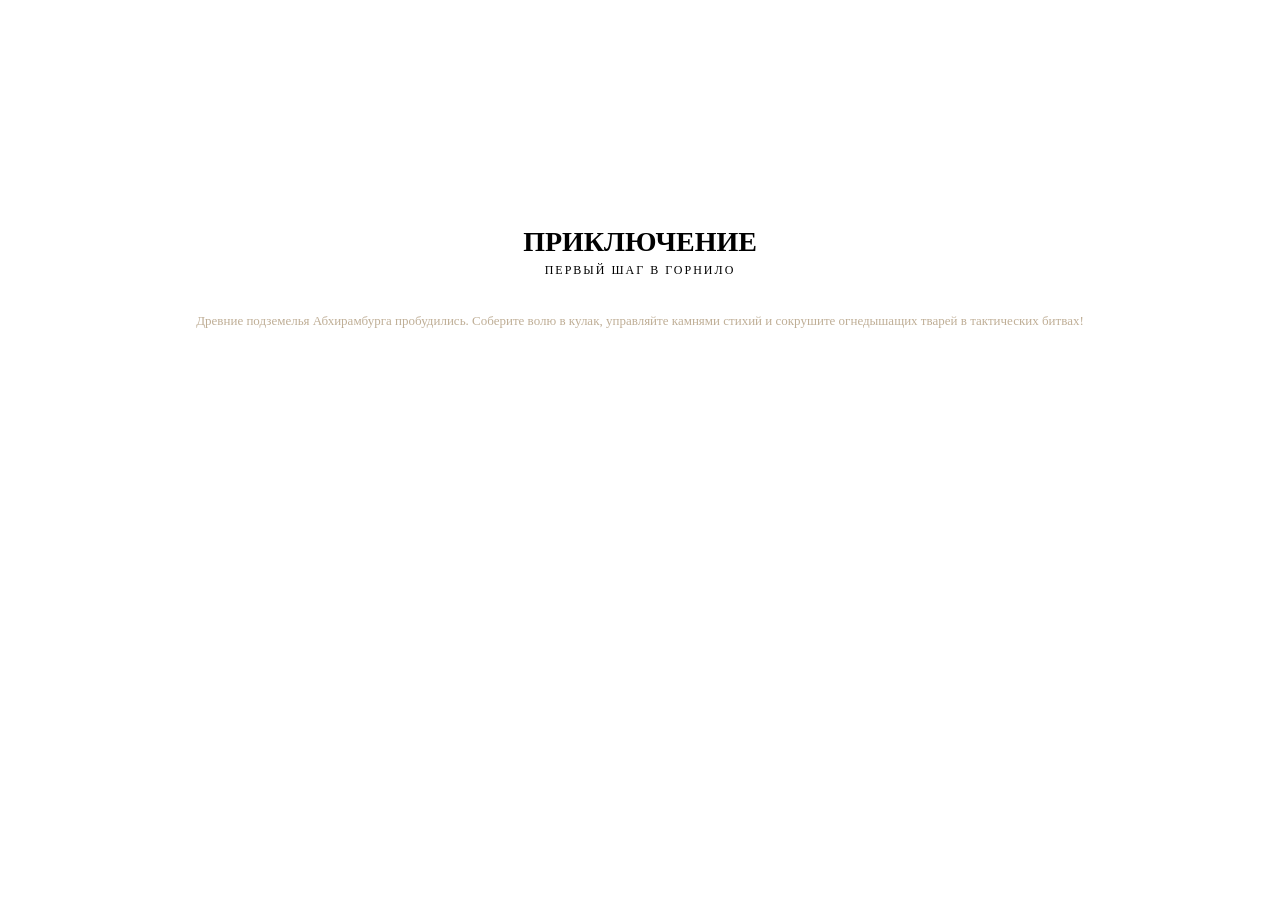
==== gate.html @ 7bd94478 "Create gate.html" ====
<!DOCTYPE html>
<html lang="ru">
<head>
    <meta charset="UTF-8">
    <meta name="viewport" content="width=device-width, maximum-scale=1.0, user-scalable=no">
    <title>КХАМАЧ — Чертоги Испытаний</title>
    <link rel="stylesheet" href="styles.css">
    <style>
        .onboarding-loader-overlay {
            display: none; position: fixed; top: 0; left: 0; width: 100vw; height: 100vh;
            background: rgba(5, 4, 3, 0.65) !important; z-index: 30000; align-items: center; justify-content: center; flex-direction: column;
            backdrop-filter: blur(2px);
        }
        .loader-hourglass { font-size: 64px; animation: spinHourglass 1.8s ease-in-out infinite; line-height: 1; margin-bottom: 15px; filter: drop-shadow(0 0 15px #e6c280); }
        .loader-text { font-size: 13px; color: #cdb38c; letter-spacing: 2px; text-transform: uppercase; font-weight: bold; text-shadow: 1px 1px 2px #000; }
        @keyframes spinHourglass { 0% { transform: rotate(0deg); } 45% { transform: rotate(180deg); } 50% { transform: rotate(180deg); } 95% { transform: rotate(360deg); } 100% { transform: rotate(360deg); } }
    </style>
</head>
<body>
    <canvas id="bg-canvas"></canvas>
    
    <div id="onboarding-loading-screen" class="onboarding-loader-overlay">
        <div class="loader-hourglass">⏳</div>
        <div class="loader-text">Магия Кхамача призывается...</div>
    </div>

    <div id="game-interface">
        <div id="onboarding-gothic-window" class="game-window" style="display: flex; flex-direction: column; align-items: center; justify-content: center; min-height: 380px; box-sizing: border-box;">
            <h1 id="onboarding-title" style="font-size: 28px; margin-bottom: 5px;">ПРИКЛЮЧЕНИЕ</h1>
            <span id="onboarding-subtitle" class="subtitle" style="margin-bottom: 20px; font-size: 12px; text-transform: uppercase; letter-spacing: 2px;">Первый шаг в Горнило</span>
            <p id="onboarding-description" style="font-size: 13px; line-height: 1.6; color: #bfae96; margin-bottom: 25px; padding: 0 10px;">
                Древние подземелья Абхирамбурга пробудились. Соберите волю в кулак, управляйте камнями стихий и сокрушите огнедышащих тварей в тактических битвах!
            </p>
            <div id="onboarding-buttons-zone" class="menu-emoji-grid" style="display: flex; justify-content: center; align-items: center; gap: 16px; min-height: 140px; width: 100%; box-sizing: border-box; padding: 0 20px;"></div>
        </div>
        
        <div id="dynamic-combat-screen"></div>
        <div id="squad-screen" class="game-window" style="display: none;"></div>
        <div id="squad-heroes-spec-screen" class="game-window" style="display: none; z-index: 100;"></div>
        <div id="missions-screen" class="game-window" style="display: none; z-index: 100; flex-direction: column;">
            <h2>Доска Поручений</h2>
            <span class="subtitle">Городские Контракты</span>
            <div id="missions-list-container" style="display: flex; flex-direction: column; gap: 8px; max-height: 55vh; overflow-y: auto; margin-bottom: 10px; width: 100%;"></div>
        </div>
        <div id="dragon-select-screen" class="game-window" style="display: none; z-index: 100;">
            <h2 id="adventure-screen-title">Выбор Рейда</h2>
            <span id="adventure-screen-subtitle" class="subtitle">Финальный шаг</span>
            <div id="dragon-levels-grid" style="display: flex; flex-direction: column; width: 100%; max-height: 50vh; overflow-y: auto; gap: 4px;"></div>
            <button id="from-select-to-menu-btn" class="menu-btn back-btn" style="width: 100%; display: none;">Назад</button>
        </div>
    </div>

    <script>
        window.GAME_VERSION = "ONBOARD_v1";

        function loadGameModulesAndExecute(modeType) {
            const spinner = document.getElementById('onboarding-loading-screen');
            if (spinner) spinner.style.display = 'flex';

            const enforceBuster = Date.now() + '_' + Math.floor(Math.random() * 999999);
            const scripts = [
                'background.js', 'audio-engine.js', 'match3-fx.js', 'match3-input.js', 
                'match3.js', 'match3-logic.js', 'town-dom.js', 'combat-popups.js', 
                'combat-dom.js', 'missions-board.js', 'squad-logic.js', 'combat.js'
            ];

            function injectScriptSequentially(index) {
                if (index >= scripts.length) {
                    if (spinner) spinner.style.display = 'none';
                    if (typeof window.launchOnboardingStep === 'function') {
                        window.launchOnboardingStep(modeType);
                    }
                    return;
                }
                const script = document.createElement('script');
                script.src = scripts[index] + '?v=' + window.GAME_VERSION + '&t=' + enforceBuster;
                script.async = false; 
                script.onload = function() { injectScriptSequentially(index + 1); };
                document.head.appendChild(script);
            }
            injectScriptSequentially(0);
        }
    </script>
    <script src="onboarding-data.js?v=1"></script>
    <script src="onboarding-engine.js?v=1"></script>
</body>
</html>
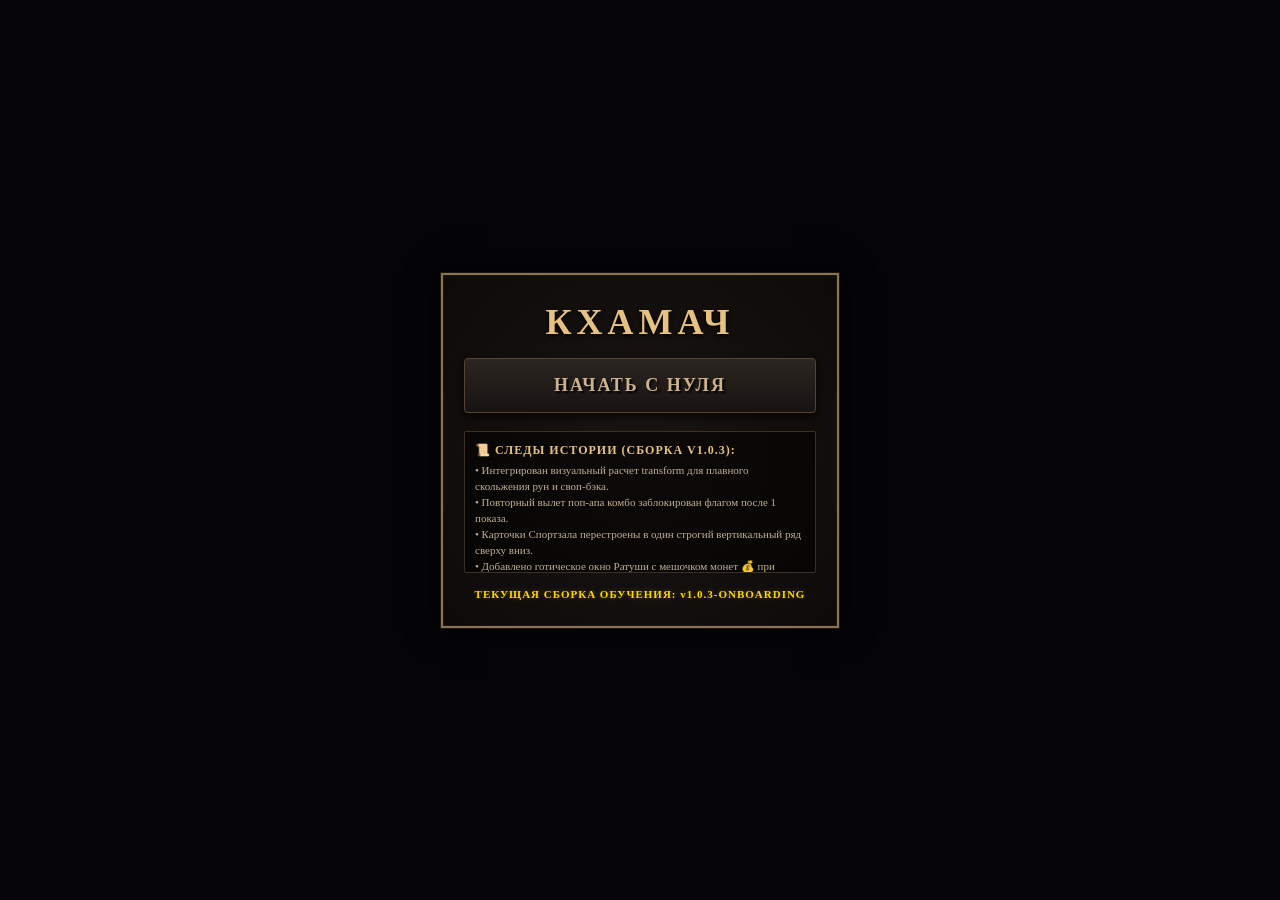
==== commit 310d190f: "Update gate.html" ====
--- a/gate.html
+++ b/gate.html
@@ -3,85 +3,33 @@
 <head>
     <meta charset="UTF-8">
     <meta name="viewport" content="width=device-width, maximum-scale=1.0, user-scalable=no">
-    <title>КХАМАЧ — Чертоги Испытаний</title>
-    <link rel="stylesheet" href="styles.css">
+    <title>КХАМАЧ — Обучение</title>
     <style>
-        .onboarding-loader-overlay {
-            display: none; position: fixed; top: 0; left: 0; width: 100vw; height: 100vh;
-            background: rgba(5, 4, 3, 0.65) !important; z-index: 30000; align-items: center; justify-content: center; flex-direction: column;
-            backdrop-filter: blur(2px);
-        }
-        .loader-hourglass { font-size: 64px; animation: spinHourglass 1.8s ease-in-out infinite; line-height: 1; margin-bottom: 15px; filter: drop-shadow(0 0 15px #e6c280); }
-        .loader-text { font-size: 13px; color: #cdb38c; letter-spacing: 2px; text-transform: uppercase; font-weight: bold; text-shadow: 1px 1px 2px #000; }
-        @keyframes spinHourglass { 0% { transform: rotate(0deg); } 45% { transform: rotate(180deg); } 50% { transform: rotate(180deg); } 95% { transform: rotate(360deg); } 100% { transform: rotate(360deg); } }
+        body, html { margin:0; padding:0; width:100%; height:100%; background:#050508; display:flex; justify-content:center; align-items:center; font-family:'Georgia', serif; user-select:none; -webkit-user-select:none; }
+        .gate-window { width:92vw; max-width:400px; background:radial-gradient(circle, #1a1512 0%, #0d0a08 100%); border:4px solid #1a1613; outline:2px solid #8a7350; outline-offset:-3px; padding:25px 20px; text-align:center; box-sizing:border-box; box-shadow:0 0 30px rgba(0,0,0,0.95); }
+        h1 { font-size:36px; color:#e6c280; letter-spacing:5px; margin:0 0 15px 0; text-shadow:0 2px 4px #000; font-weight:900; }
+        .play-btn { width:100%; padding:16px; font-size:18px; font-family:'Georgia', serif; font-weight:bold; letter-spacing:2px; color:#cdb38c; background:linear-gradient(to bottom, #2d2621 0%, #171311 100%); border:1px solid #544432; box-shadow:0 5px 10px rgba(0,0,0,0.6); cursor:pointer; transition:all 0.2s ease; border-radius:4px; text-shadow:2px 2px 2px #000; }
+        .play-btn:hover { color:#fff; border-color:#cbb281; box-shadow:0 0 15px rgba(203,178,129,0.5); letter-spacing:3px; }
+        .play-btn:active { transform:scale(0.98); }
+        .changelog { margin-top:18px; text-align:left; background:rgba(0,0,0,0.5); border:1px solid #3a3025; padding:10px; max-height:120px; overflow-y:auto; font-size:11px; color:#bfae96; line-height:1.45; border-radius:2px; }
+        .changelog h3 { margin:0 0 4px 0; color:#e6c280; font-size:12px; text-transform:uppercase; letter-spacing:1px; }
+        .ver { margin-top:15px; font-size:11px; color:#ffd700; letter-spacing:1px; font-weight:bold; text-shadow: 0 0 5px rgba(255,215,0,0.3); }
     </style>
 </head>
 <body>
-    <canvas id="bg-canvas"></canvas>
-    
-    <div id="onboarding-loading-screen" class="onboarding-loader-overlay">
-        <div class="loader-hourglass">⏳</div>
-        <div class="loader-text">Магия Кхамача призывается...</div>
+    <div class="gate-window">
+        <h1>КХАМАЧ</h1>
+        <button class="play-btn" onclick="window.location.href='gate.html?v=v1.0.3-ONBOARDING&t=' + Date.now()">НАЧАТЬ С НУЛЯ</button>
+        
+        <div class="changelog">
+            <h3>📜 СЛЕДЫ ИСТОРИИ (СБОРКА v1.0.3):</h3>
+            • Интегрирован визуальный расчет transform для плавного скольжения рун и своп-бэка.<br>
+            • Повторный вылет поп-апа комбо заблокирован флагом после 1 показа.<br>
+            • Карточки Спортзала перестроены в один строгий вертикальный ряд сверху вниз.<br>
+            • Добавлено готическое окно Ратуши с мешочком монет 💰 при постройке Гарнизона.<br>
+            • Лорное завершение онбординга с красивым текстом и кнопкой Вулкана.
+        </div>
+        <div class="ver">ТЕКУЩАЯ СБОРКА ОБУЧЕНИЯ: v1.0.3-ONBOARDING</div>
     </div>
-
-    <div id="game-interface">
-        <div id="onboarding-gothic-window" class="game-window" style="display: flex; flex-direction: column; align-items: center; justify-content: center; min-height: 380px; box-sizing: border-box;">
-            <h1 id="onboarding-title" style="font-size: 28px; margin-bottom: 5px;">ПРИКЛЮЧЕНИЕ</h1>
-            <span id="onboarding-subtitle" class="subtitle" style="margin-bottom: 20px; font-size: 12px; text-transform: uppercase; letter-spacing: 2px;">Первый шаг в Горнило</span>
-            <p id="onboarding-description" style="font-size: 13px; line-height: 1.6; color: #bfae96; margin-bottom: 25px; padding: 0 10px;">
-                Древние подземелья Абхирамбурга пробудились. Соберите волю в кулак, управляйте камнями стихий и сокрушите огнедышащих тварей в тактических битвах!
-            </p>
-            <div id="onboarding-buttons-zone" class="menu-emoji-grid" style="display: flex; justify-content: center; align-items: center; gap: 16px; min-height: 140px; width: 100%; box-sizing: border-box; padding: 0 20px;"></div>
-        </div>
-        
-        <div id="dynamic-combat-screen"></div>
-        <div id="squad-screen" class="game-window" style="display: none;"></div>
-        <div id="squad-heroes-spec-screen" class="game-window" style="display: none; z-index: 100;"></div>
-        <div id="missions-screen" class="game-window" style="display: none; z-index: 100; flex-direction: column;">
-            <h2>Доска Поручений</h2>
-            <span class="subtitle">Городские Контракты</span>
-            <div id="missions-list-container" style="display: flex; flex-direction: column; gap: 8px; max-height: 55vh; overflow-y: auto; margin-bottom: 10px; width: 100%;"></div>
-        </div>
-        <div id="dragon-select-screen" class="game-window" style="display: none; z-index: 100;">
-            <h2 id="adventure-screen-title">Выбор Рейда</h2>
-            <span id="adventure-screen-subtitle" class="subtitle">Финальный шаг</span>
-            <div id="dragon-levels-grid" style="display: flex; flex-direction: column; width: 100%; max-height: 50vh; overflow-y: auto; gap: 4px;"></div>
-            <button id="from-select-to-menu-btn" class="menu-btn back-btn" style="width: 100%; display: none;">Назад</button>
-        </div>
-    </div>
-
-    <script>
-        window.GAME_VERSION = "ONBOARD_v1";
-
-        function loadGameModulesAndExecute(modeType) {
-            const spinner = document.getElementById('onboarding-loading-screen');
-            if (spinner) spinner.style.display = 'flex';
-
-            const enforceBuster = Date.now() + '_' + Math.floor(Math.random() * 999999);
-            const scripts = [
-                'background.js', 'audio-engine.js', 'match3-fx.js', 'match3-input.js', 
-                'match3.js', 'match3-logic.js', 'town-dom.js', 'combat-popups.js', 
-                'combat-dom.js', 'missions-board.js', 'squad-logic.js', 'combat.js'
-            ];
-
-            function injectScriptSequentially(index) {
-                if (index >= scripts.length) {
-                    if (spinner) spinner.style.display = 'none';
-                    if (typeof window.launchOnboardingStep === 'function') {
-                        window.launchOnboardingStep(modeType);
-                    }
-                    return;
-                }
-                const script = document.createElement('script');
-                script.src = scripts[index] + '?v=' + window.GAME_VERSION + '&t=' + enforceBuster;
-                script.async = false; 
-                script.onload = function() { injectScriptSequentially(index + 1); };
-                document.head.appendChild(script);
-            }
-            injectScriptSequentially(0);
-        }
-    </script>
-    <script src="onboarding-data.js?v=1"></script>
-    <script src="onboarding-engine.js?v=1"></script>
 </body>
 </html>
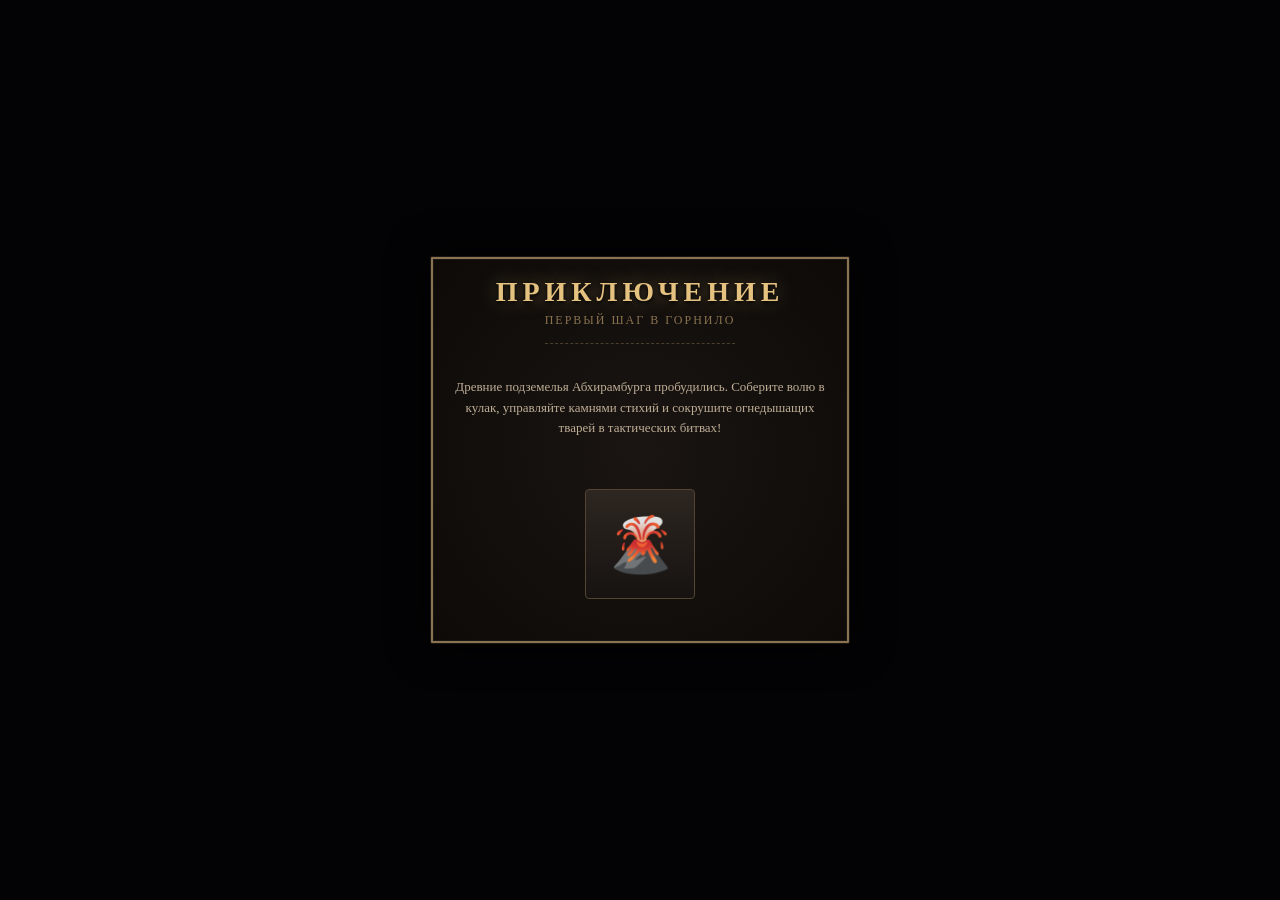
==== commit 13b5e301: "Update gate.html" ====
--- a/gate.html
+++ b/gate.html
@@ -3,33 +3,94 @@
 <head>
     <meta charset="UTF-8">
     <meta name="viewport" content="width=device-width, maximum-scale=1.0, user-scalable=no">
-    <title>КХАМАЧ — Обучение</title>
+    <meta http-equiv="Cache-Control" content="no-cache, no-store, must-revalidate">
+    <meta http-equiv="Pragma" content="no-cache">
+    <meta http-equiv="Expires" content="0">
+    <title>КХАМАЧ — Чертоги Испытаний</title>
+    <link rel="stylesheet" href="styles.css?v=v1.0.3-ONBOARDING">
     <style>
-        body, html { margin:0; padding:0; width:100%; height:100%; background:#050508; display:flex; justify-content:center; align-items:center; font-family:'Georgia', serif; user-select:none; -webkit-user-select:none; }
-        .gate-window { width:92vw; max-width:400px; background:radial-gradient(circle, #1a1512 0%, #0d0a08 100%); border:4px solid #1a1613; outline:2px solid #8a7350; outline-offset:-3px; padding:25px 20px; text-align:center; box-sizing:border-box; box-shadow:0 0 30px rgba(0,0,0,0.95); }
-        h1 { font-size:36px; color:#e6c280; letter-spacing:5px; margin:0 0 15px 0; text-shadow:0 2px 4px #000; font-weight:900; }
-        .play-btn { width:100%; padding:16px; font-size:18px; font-family:'Georgia', serif; font-weight:bold; letter-spacing:2px; color:#cdb38c; background:linear-gradient(to bottom, #2d2621 0%, #171311 100%); border:1px solid #544432; box-shadow:0 5px 10px rgba(0,0,0,0.6); cursor:pointer; transition:all 0.2s ease; border-radius:4px; text-shadow:2px 2px 2px #000; }
-        .play-btn:hover { color:#fff; border-color:#cbb281; box-shadow:0 0 15px rgba(203,178,129,0.5); letter-spacing:3px; }
-        .play-btn:active { transform:scale(0.98); }
-        .changelog { margin-top:18px; text-align:left; background:rgba(0,0,0,0.5); border:1px solid #3a3025; padding:10px; max-height:120px; overflow-y:auto; font-size:11px; color:#bfae96; line-height:1.45; border-radius:2px; }
-        .changelog h3 { margin:0 0 4px 0; color:#e6c280; font-size:12px; text-transform:uppercase; letter-spacing:1px; }
-        .ver { margin-top:15px; font-size:11px; color:#ffd700; letter-spacing:1px; font-weight:bold; text-shadow: 0 0 5px rgba(255,215,0,0.3); }
+        .onboarding-loader-overlay {
+            display: none; position: fixed; top: 0; left: 0; width: 100vw; height: 100vh;
+            background: rgba(5, 4, 3, 0.65) !important; z-index: 30000; align-items: center; justify-content: center; flex-direction: column;
+            backdrop-filter: blur(2px);
+        }
+        .loader-hourglass { font-size: 64px; animation: spinHourglass 1.8s ease-in-out infinite; line-height: 1; margin-bottom: 15px; filter: drop-shadow(0 0 15px #e6c280); }
+        .loader-text { font-size: 13px; color: #cdb38c; letter-spacing: 2px; text-transform: uppercase; font-weight: bold; text-shadow: 1px 1px 2px #000; }
+        @keyframes spinHourglass { 0% { transform: rotate(0deg); } 45% { transform: rotate(180deg); } 50% { transform: rotate(180deg); } 95% { transform: rotate(360deg); } 100% { transform: rotate(360deg); } }
     </style>
 </head>
 <body>
-    <div class="gate-window">
-        <h1>КХАМАЧ</h1>
-        <button class="play-btn" onclick="window.location.href='gate.html?v=v1.0.3-ONBOARDING&t=' + Date.now()">НАЧАТЬ С НУЛЯ</button>
+    <canvas id="bg-canvas"></canvas>
+    
+    <!-- ГОТИЧЕСКИЙ ЛОАДЕР ОЖИДАНИЯ -->
+    <div id="onboarding-loading-screen" class="onboarding-loader-overlay">
+        <div class="loader-hourglass">⏳</div>
+        <div class="loader-text">Магия Кхамача призывается...</div>
+    </div>
+
+    <div id="game-interface">
+        <!-- ГЛАВНОЕ ОКНО ОНБОРДИНГА -->
+        <div id="onboarding-gothic-window" class="game-window" style="display: flex; flex-direction: column; align-items: center; justify-content: center; min-height: 380px; box-sizing: border-box;">
+            <h1 id="onboarding-title" style="font-size: 28px; margin-bottom: 5px;">ПРИКЛЮЧЕНИЕ</h1>
+            <span id="onboarding-subtitle" class="subtitle" style="margin-bottom: 20px; font-size: 12px; text-transform: uppercase; letter-spacing: 2px;">Первый шаг в Горнило</span>
+            <p id="onboarding-description" style="font-size: 13px; line-height: 1.6; color: #bfae96; margin-bottom: 25px; padding: 0 10px;">
+                Древние подземелья Абхирамбурга пробудились. Соберите волю в кулак, управляйте камнями стихий и сокрушите огнедышащих тварей в тактических битвах!
+            </p>
+            <div id="onboarding-buttons-zone" class="menu-emoji-grid" style="display: flex; justify-content: center; align-items: center; gap: 16px; min-height: 140px; width: 100%; box-sizing: border-box; padding: 0 20px;"></div>
+        </div>
         
-        <div class="changelog">
-            <h3>📜 СЛЕДЫ ИСТОРИИ (СБОРКА v1.0.3):</h3>
-            • Интегрирован визуальный расчет transform для плавного скольжения рун и своп-бэка.<br>
-            • Повторный вылет поп-апа комбо заблокирован флагом после 1 показа.<br>
-            • Карточки Спортзала перестроены в один строгий вертикальный ряд сверху вниз.<br>
-            • Добавлено готическое окно Ратуши с мешочком монет 💰 при постройке Гарнизона.<br>
-            • Лорное завершение онбординга с красивым текстом и кнопкой Вулкана.
+        <!-- АВТОНОМНЫЕ СЛОТЫ ДЛЯ ИНЪЕКЦИЙ ИГРОВЫХ ЭКРАНОВ -->
+        <div id="dynamic-combat-screen"></div>
+        <div id="squad-screen" class="game-window" style="display: none;"></div>
+        <div id="squad-heroes-spec-screen" class="game-window" style="display: none; z-index: 100;"></div>
+        <div id="missions-screen" class="game-window" style="display: none; z-index: 100; flex-direction: column;">
+            <h2>Доска Поручений</h2>
+            <span class="subtitle">Городские Контракты</span>
+            <div id="missions-list-container" style="display: flex; flex-direction: column; gap: 8px; max-height: 55vh; overflow-y: auto; margin-bottom: 10px; width: 100%;"></div>
         </div>
-        <div class="ver">ТЕКУЩАЯ СБОРКА ОБУЧЕНИЯ: v1.0.3-ONBOARDING</div>
+        <div id="dragon-select-screen" class="game-window" style="display: none; z-index: 100;">
+            <h2 id="adventure-screen-title">Выбор Рейда</h2>
+            <span id="adventure-screen-subtitle" class="subtitle">Финальный шаг</span>
+            <div id="dragon-levels-grid" style="display: flex; flex-direction: column; width: 100%; max-height: 50vh; overflow-y: auto; gap: 4px;"></div>
+            <button id="from-select-to-menu-btn" class="menu-btn back-btn" style="width: 100%; display: none;">Назад</button>
+        </div>
     </div>
+
+    <!-- МЕНЕДЖЕР СБРОСА КЭША И ПОСЛЕДОВАТЕЛЬНОЙ ЗАГРУЗКИ МОДУЛЕЙ -->
+    <script>
+        // ЖЕСТКОЕ ФИКСИРОВАНИЕ ВЕРСИИ ПРОТИВ ЗАСТРЕВАНИЯ КЭША БРАУЗЕРА
+        window.GAME_VERSION = "v1.0.3-ONBOARDING";
+
+        function loadGameModulesAndExecute(modeType) {
+            const spinner = document.getElementById('onboarding-loading-screen');
+            if (spinner) spinner.style.display = 'flex';
+
+            const enforceBuster = Date.now() + '_' + Math.floor(Math.random() * 999999);
+            const scripts = [
+                'background.js', 'audio-engine.js', 'match3-fx.js', 'match3-input.js', 
+                'match3.js', 'match3-logic.js', 'town-dom.js', 'combat-popups.js', 
+                'combat-dom.js', 'missions-board.js', 'squad-logic.js', 'combat.js'
+            ];
+
+            function injectScriptSequentially(index) {
+                if (index >= scripts.length) {
+                    if (spinner) spinner.style.display = 'none';
+                    if (typeof window.launchOnboardingStep === 'function') {
+                        window.launchOnboardingStep(modeType);
+                    }
+                    return;
+                }
+                const script = document.createElement('script');
+                script.src = scripts[index] + '?v=' + window.GAME_VERSION + '&t=' + enforceBuster;
+                script.async = false; 
+                script.onload = function() { injectScriptSequentially(index + 1); };
+                script.onerror = function() { injectScriptSequentially(index + 1); };
+                document.head.appendChild(script);
+            }
+            injectScriptSequentially(0);
+        }
+    </script>
+    <script src="onboarding-data.js?v=v1.0.3-ONBOARDING"></script>
+    <script src="onboarding-engine.js?v=v1.0.3-ONBOARDING"></script>
 </body>
 </html>
--- a/styles.css
+++ b/styles.css
@@ -0,0 +1,15 @@
+/* ==========================================================================
+   КХАМАЧ — ГЛАВНЫЙ СТИЛИСТИЧЕСКИЙ ДИСПЕТЧЕР ОБУЧЕНИЯ (v5.9.0-sandbox)
+   ========================================================================== */
+
+@import url('css/base.css?v=1');
+@import url('css/layouts.css?v=1');
+@import url('css/combat.css?v=1');
+@import url('css/board.css?v=1');
+
+/* ПРОЗРАЧНОСТЬ ЛОАДЕРА ДЛЯ ПРОСВЕТА ИСКР ПОД ЧАСАМИ */
+.onboarding-loader-overlay, .combat-help-popup {
+    background: rgba(10, 8, 6, 0.75) !important;
+    backdrop-filter: blur(3px);
+    -webkit-backdrop-filter: blur(3px);
+}
